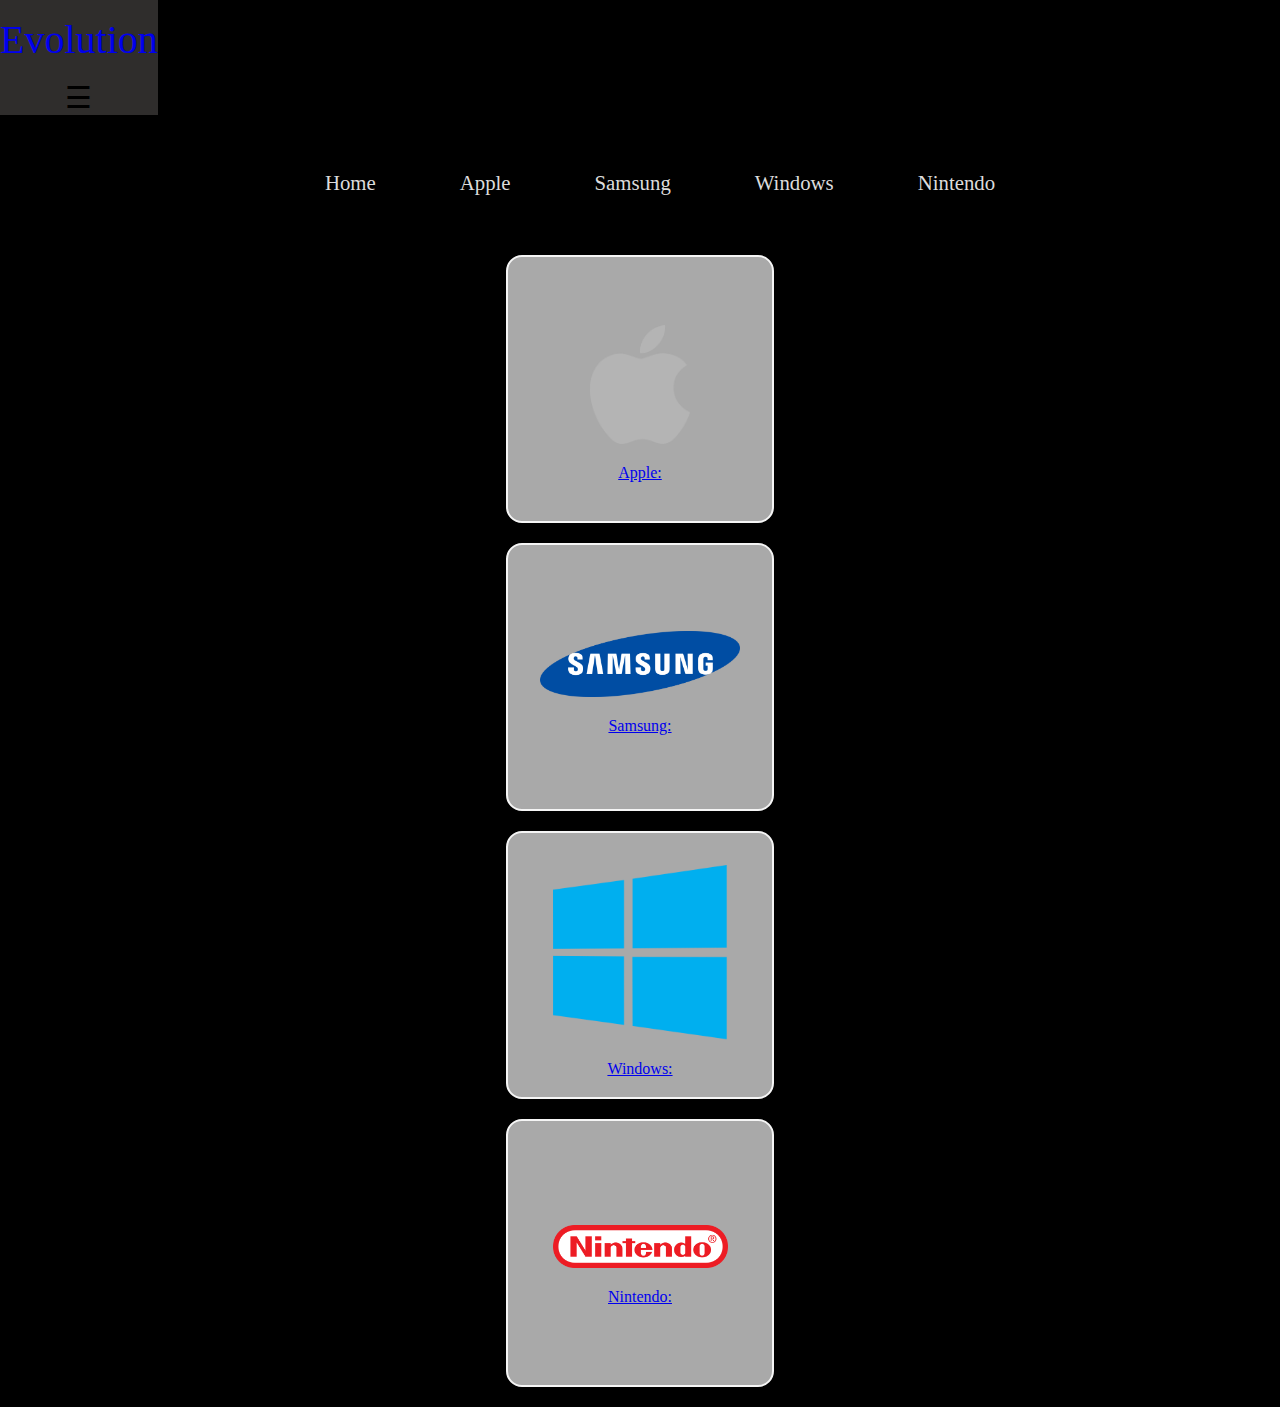
==== index.html @ 993a3c10 "Update index.html" ====
<!DOCTYPE html>
<html>

<head>
    <title>Evolution</title>
    <style type="text/css">
body{
        background-color: black;
        font-size: 100%;
        margin: 0em;
        padding: 0em;
}

    h1{
        font-size: 2.5em;
        line-height: 2em;
        font-weight: 100;
        color: #E2DBDB;
        margin: 0em;
	    }	    
    h1 a{
	text-decoration: none;    
	}  
    header{
    background: #2F2D2C;
    text-align: center;
    display: inline-block;
    text-align: center;
}
	.sidenav {
	  height: 100%;
	  width: 0;
	  position: fixed;
	  z-index: 1;
	  top: 0;
	  left: 0;
	  background-color: #111;
	  overflow-x: hidden;
	  transition: 0.5s;
	  padding-top: 60px;
	}

	.sidenav a {
	  padding: 8px 8px 8px 32px;
	  text-decoration: none;
	  font-size: 20px;
	  color: white;
	  display: block;
	  transition: 0.3s;
	}

	.sidenav a:hover {
	  text-decoration: underline;
	  color: #DCDCDC;
	}

	.sidenav .closebtn {
	  position: absolute;
	  top: 0;
	  right: 25px;
	  font-size: 36px;
	  margin-left: 50px;
	}

nav{
    color: #DCDCDC;
    background: transparent;
}

nav ul{
    align-items: center;
    text-align: center;
}
nav ul li{
    display: inline-block;
    text-align: center;
    align-items: center;
    font-size: 1.3em;
    padding: 40px;
}

nav ul li a{
    text-decoration: none;
    color: #DCDCDC;
}

nav ul li a:hover{
    text-decoration: underline;
    color: white;
}

@media (max-width: 685px){
    nav ul li{
    display: none;
    text-align: center;
    align-items: center;
    padding: 20px;
}
}
    </style>

    <meta charset="UTF-8">
    <meta name="description" content="">
    <meta name="author" content="">
    <meta name="keywords" content="">
    <meta name="viewport" content="width=device-width, initial-scale=1.0, maximum-scale=1.0, user-scalable=no">
    <link href="style.css" type="text/css" rel="stylesheet" />
	<meta name="robots" content="nosnippet, notranslate"/>
</head>

<body>
	
<script>
function openNav() {
  document.getElementById("mySidenav").style.width = "250px";
}

function closeNav() {
  document.getElementById("mySidenav").style.width = "0";
}
</script>	
	
    <header>
	    <h1><a href="index.html">Evolution</a></h1>
	    <span style="font-size:30px;cursor:pointer" onclick="openNav()">&#9776;</span>
       </header> 


       <nav>
           <ul>
		<li><a href="index.html">Home</a></li>
                <li><a href="apple.html">Apple</a></li>
                <li><a href="samsung.html">Samsung</a></li>
                <li><a href="windows.html">Windows</a></li>
                <li><a href="nintendo.html">Nintendo</a></li>
           </ul>
       </nav>
	
	
	<div id="mySidenav" class="sidenav">
		  <a href="javascript:void(0)" class="closebtn" onclick="closeNav()">&times;</a>
		  <a href="apple.html">Apple</a>
		  <a href="samsung.html">Samsung</a>
		  <a href="windows.html">Windows</a>
		  <a href="nintendo.html">Nintendo</a>
	</div>

    <div id="box">
        <div id="spalte">
            <br />
            <br />
            <center><a href="apple.html"><img src="apple.png" width="100" alt="Apple-Logo"><p>Apple:</p></a></center>
        </div>
    </div>   
    
    <div id="box">
        <div id="spalte">
            <br />
            <br />
            <br />
            <center><a href="samsung.html"><img src="samsung.png" width="200" alt="Samsung-Logo"><p>Samsung:</p></a></center>
        </div>
    </div> 

    <div id="box">
        <div id="spalte">
            <center><a href="windows.html"><img src="windows.png" width="175" alt="Windows"><p>Windows:</p></a></center>
        </div>
    </div>
    
    <div id="box">
        <div id="spalte">
            <br />
            <br />
            <br />
            <br />
            <center><a href="nintendo.html"><img src="nintendo.png" width="175" alt="Nintendo"><p>Nintendo:</p></a></center>
        </div>
    </div>
    
</body>
</html>
---- style.css ----
#box {
    width: 200px;
    color: black;
    background-color: darkgrey;
    border:  2px solid whitesmoke;
    border-radius: 1em 1em 1em 1em;
    margin:  20px auto;
    padding: 2em;
    height: 200px;
  }
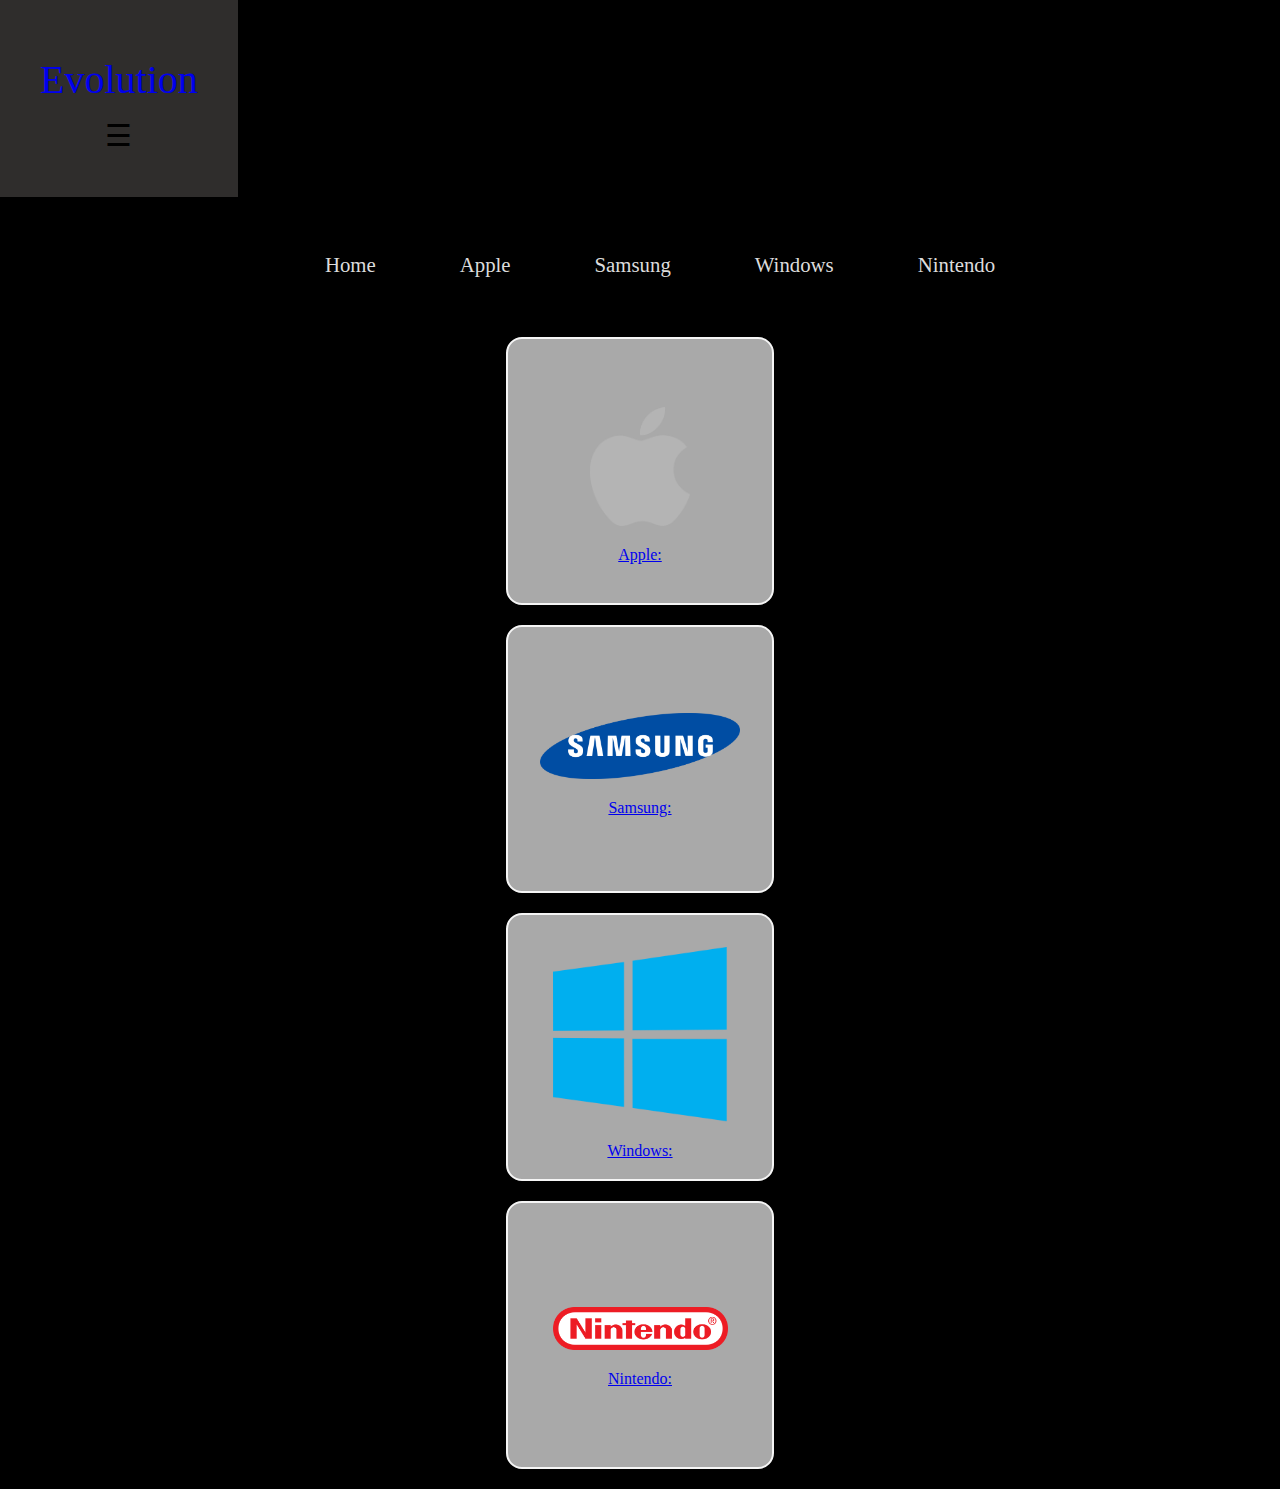
==== commit 21cd2265: "Update index.html" ====
--- a/index.html
+++ b/index.html
@@ -23,9 +23,11 @@
 	}  
     header{
     background: #2F2D2C;
-    text-align: center;
+    line-height: 2em;
     display: inline-block;
     text-align: center;
+    align-items: center;
+    padding: 40px;
 }
 	.sidenav {
 	  height: 100%;
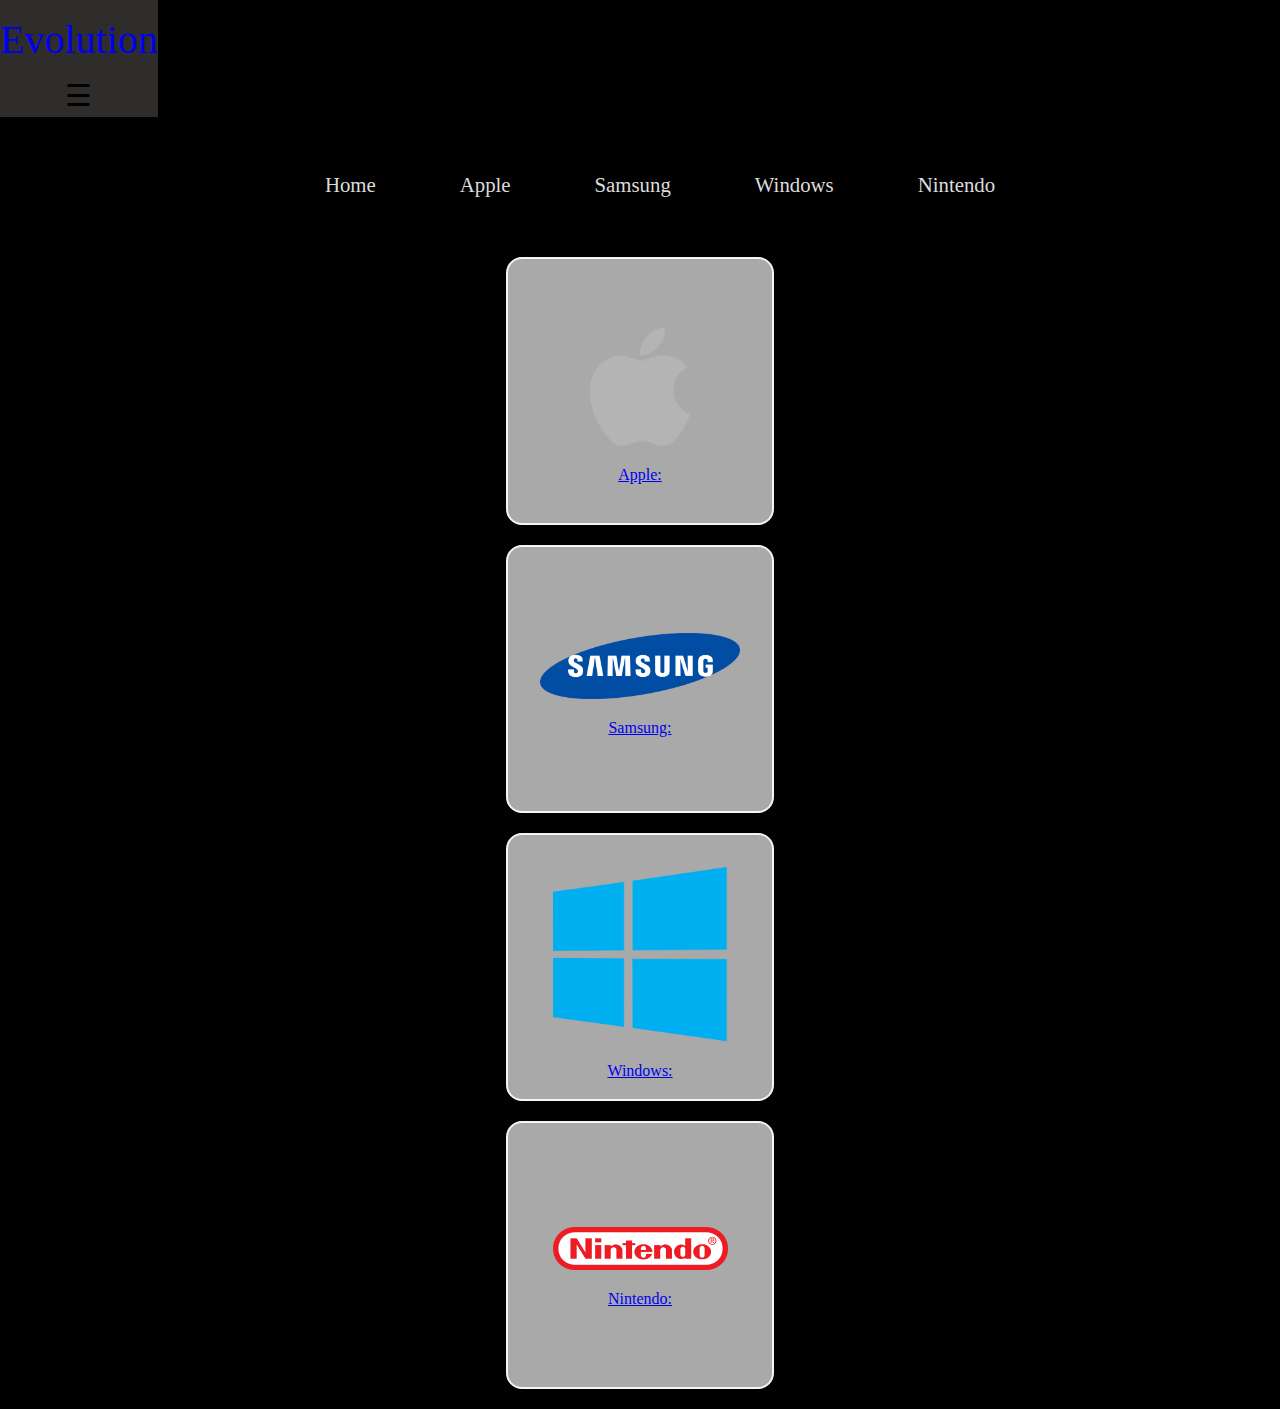
==== commit 7ac6bbf1: "Update index.html" ====
--- a/index.html
+++ b/index.html
@@ -22,12 +22,13 @@
 	text-decoration: none;    
 	}  
     header{
+    witdh : 100%;
     background: #2F2D2C;
     line-height: 2em;
     display: inline-block;
     text-align: center;
     align-items: center;
-    padding: 40px;
+    
 }
 	.sidenav {
 	  height: 100%;
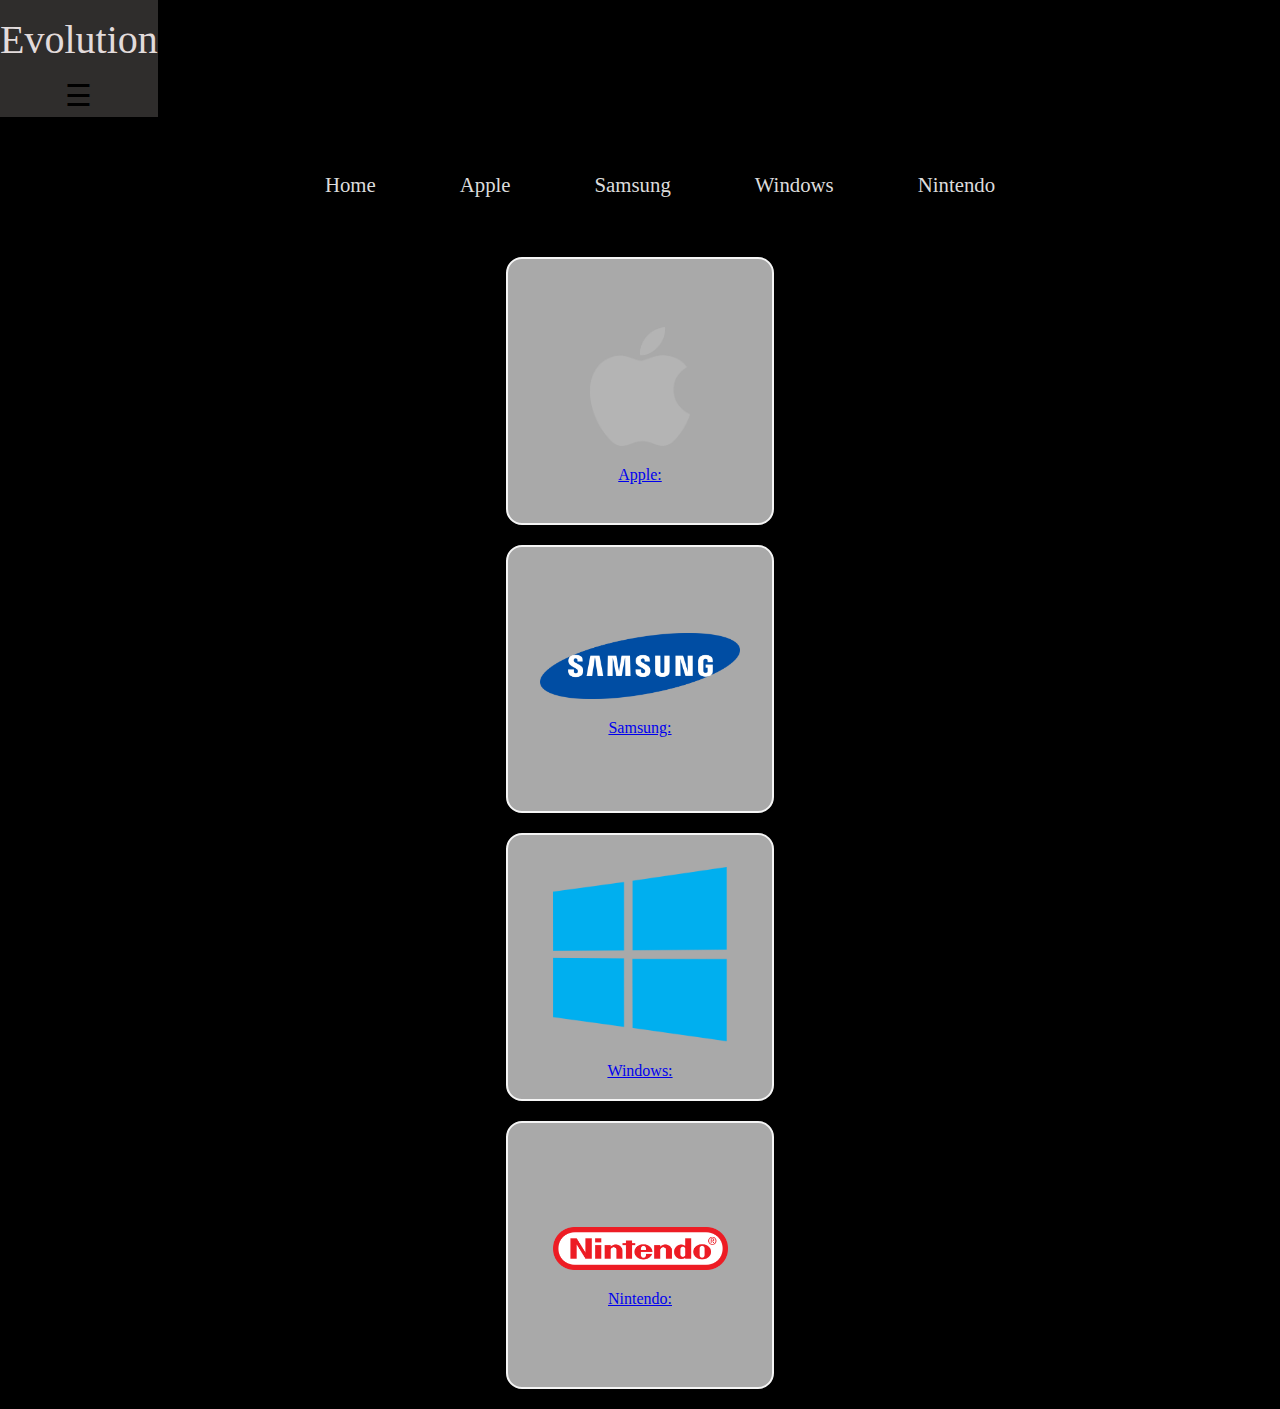
==== commit 8e1dc7e2: "Update index.html" ====
--- a/index.html
+++ b/index.html
@@ -19,7 +19,8 @@
         margin: 0em;
 	    }	    
     h1 a{
-	text-decoration: none;    
+	text-decoration: none; 
+	 color: #E2DBDB;
 	}  
     header{
     witdh : 100%;
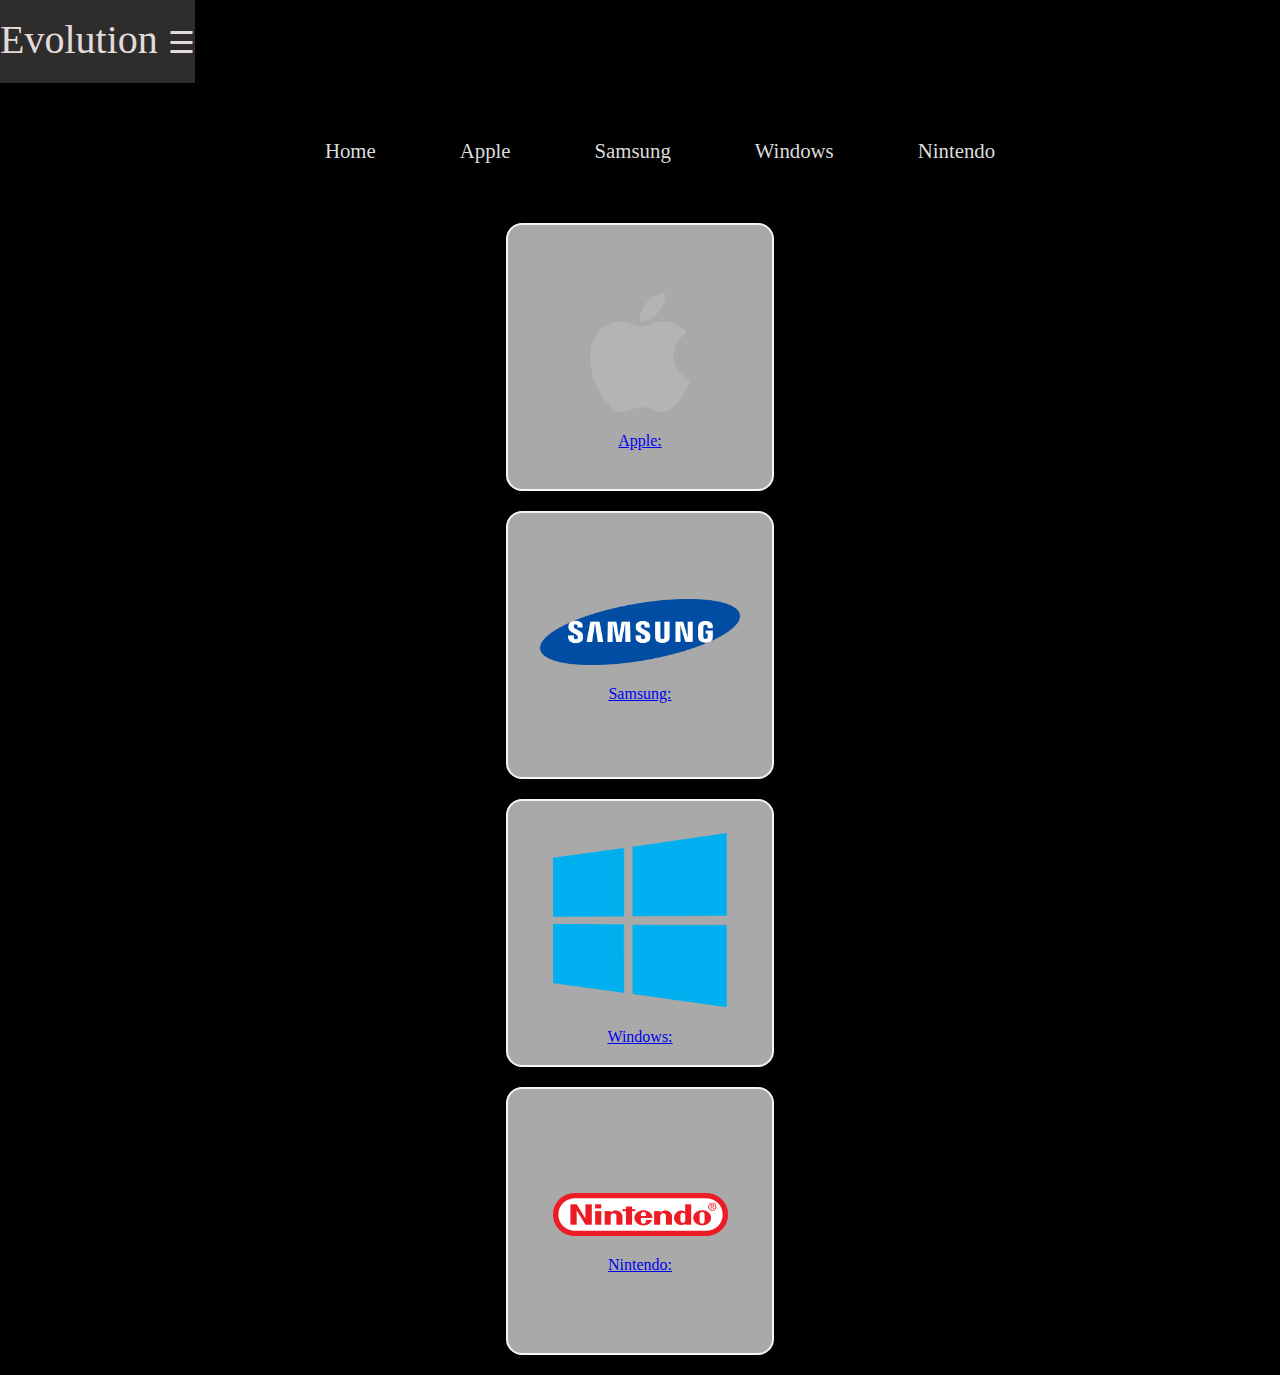
==== commit f9af075d: "Update index.html" ====
--- a/index.html
+++ b/index.html
@@ -125,8 +125,8 @@
 </script>	
 	
     <header>
-	    <h1><a href="index.html">Evolution</a></h1>
-	    <span style="font-size:30px;cursor:pointer" onclick="openNav()">&#9776;</span>
+	    <h1><a href="index.html">Evolution</a>
+	    <span style="font-size:30px;cursor:pointer" onclick="openNav()">&#9776;</span></h1>
        </header> 
 
 
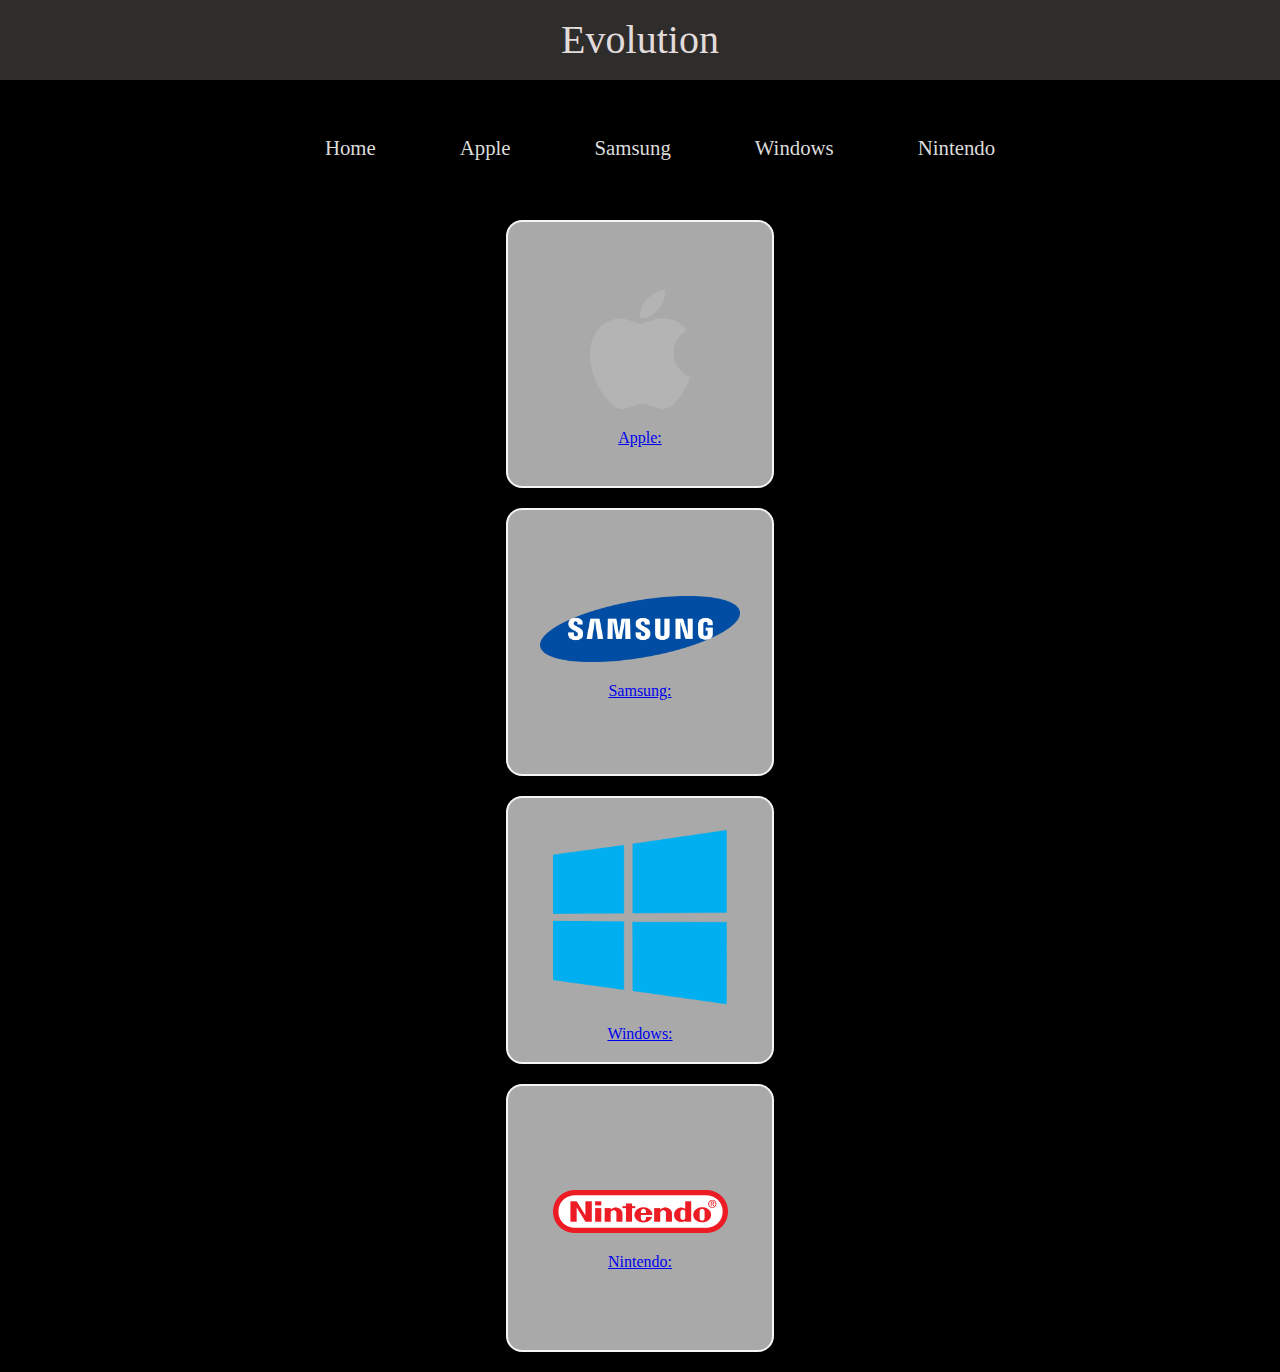
==== commit 04c3a6c4: "Add files via upload" ====
--- a/index.html
+++ b/index.html
@@ -23,7 +23,7 @@
 	 color: #E2DBDB;
 	}  
     header{
-    witdh : 100%;
+    width : 100%;
     background: #2F2D2C;
     line-height: 2em;
     display: inline-block;
@@ -31,6 +31,11 @@
     align-items: center;
     
 }
+
+    header h1 span{
+        display: none;
+    }
+
 	.sidenav {
 	  height: 100%;
 	  width: 0;
@@ -38,7 +43,7 @@
 	  z-index: 1;
 	  top: 0;
 	  left: 0;
-	  background-color: #111;
+	  background-color: rgb(44, 44, 44);
 	  overflow-x: hidden;
 	  transition: 0.5s;
 	  padding-top: 60px;
@@ -99,7 +104,10 @@
     text-align: center;
     align-items: center;
     padding: 20px;
-}
+    }
+    header h1 span{
+        display: inline-block;
+    }
 }
     </style>
 
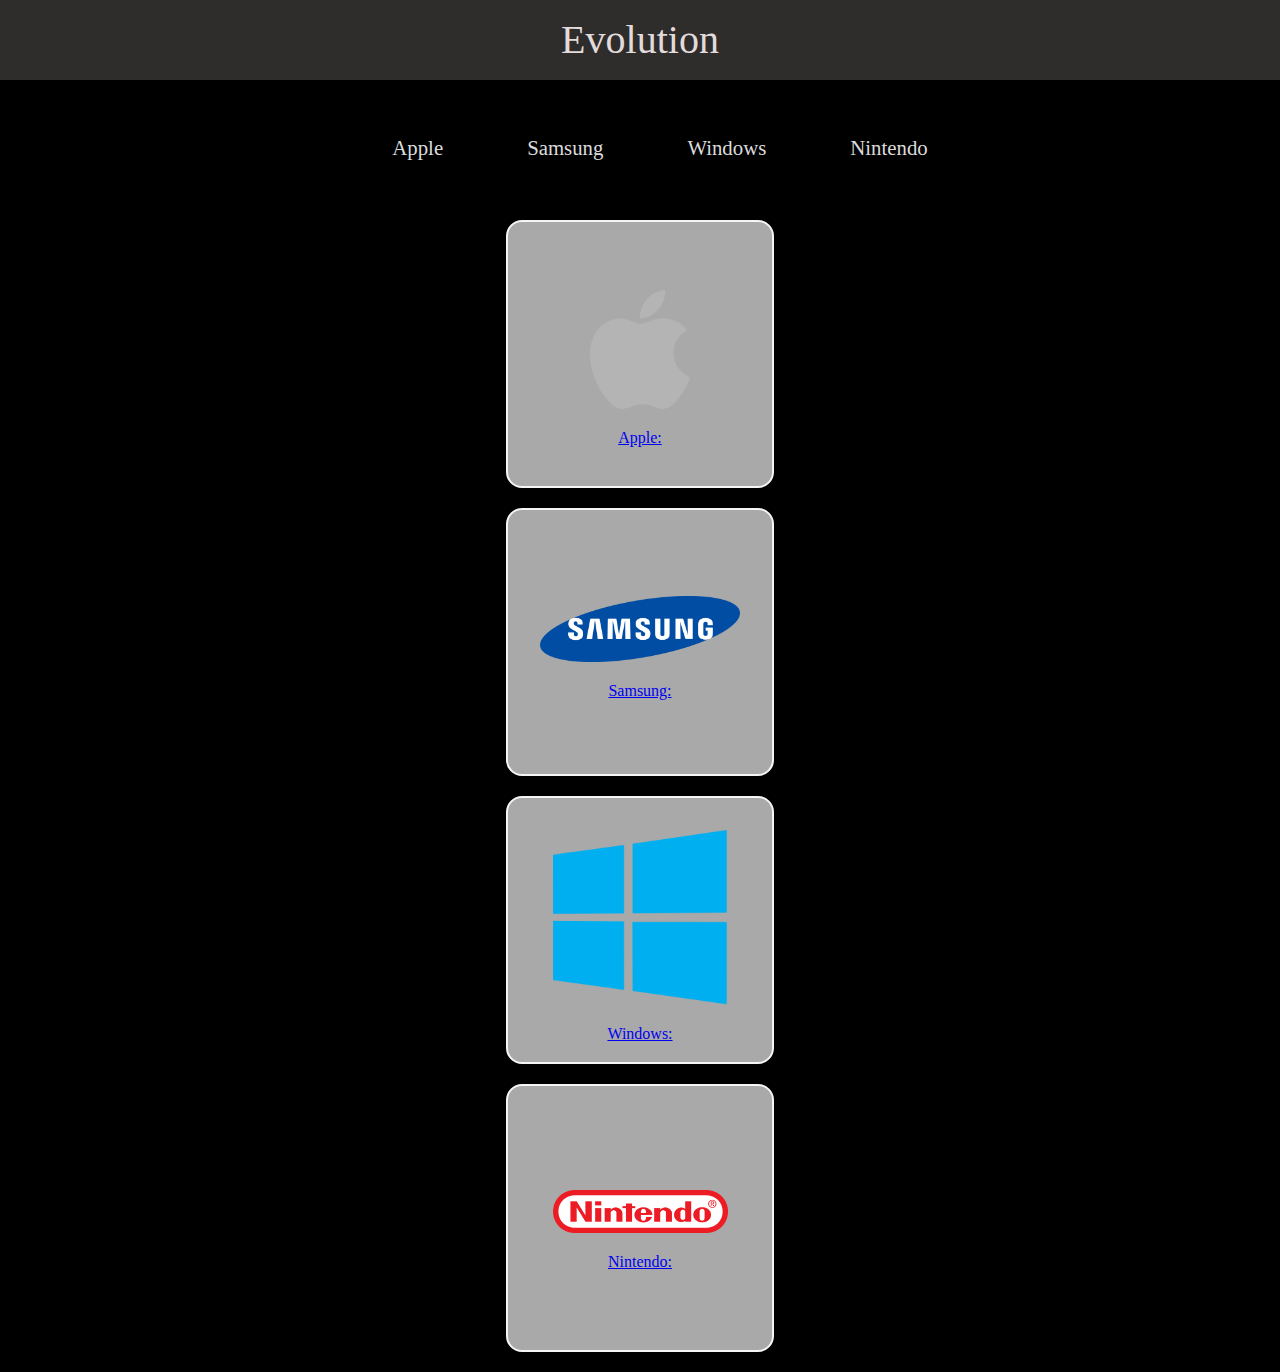
==== commit 345d691f: "Add files via upload" ====
--- a/index.html
+++ b/index.html
@@ -108,6 +108,11 @@
     header h1 span{
         display: inline-block;
     }
+
+    header{
+        position: sticky;
+        top: 0;
+    }
 }
     </style>
 
@@ -140,7 +145,6 @@
 
        <nav>
            <ul>
-		<li><a href="index.html">Home</a></li>
                 <li><a href="apple.html">Apple</a></li>
                 <li><a href="samsung.html">Samsung</a></li>
                 <li><a href="windows.html">Windows</a></li>
